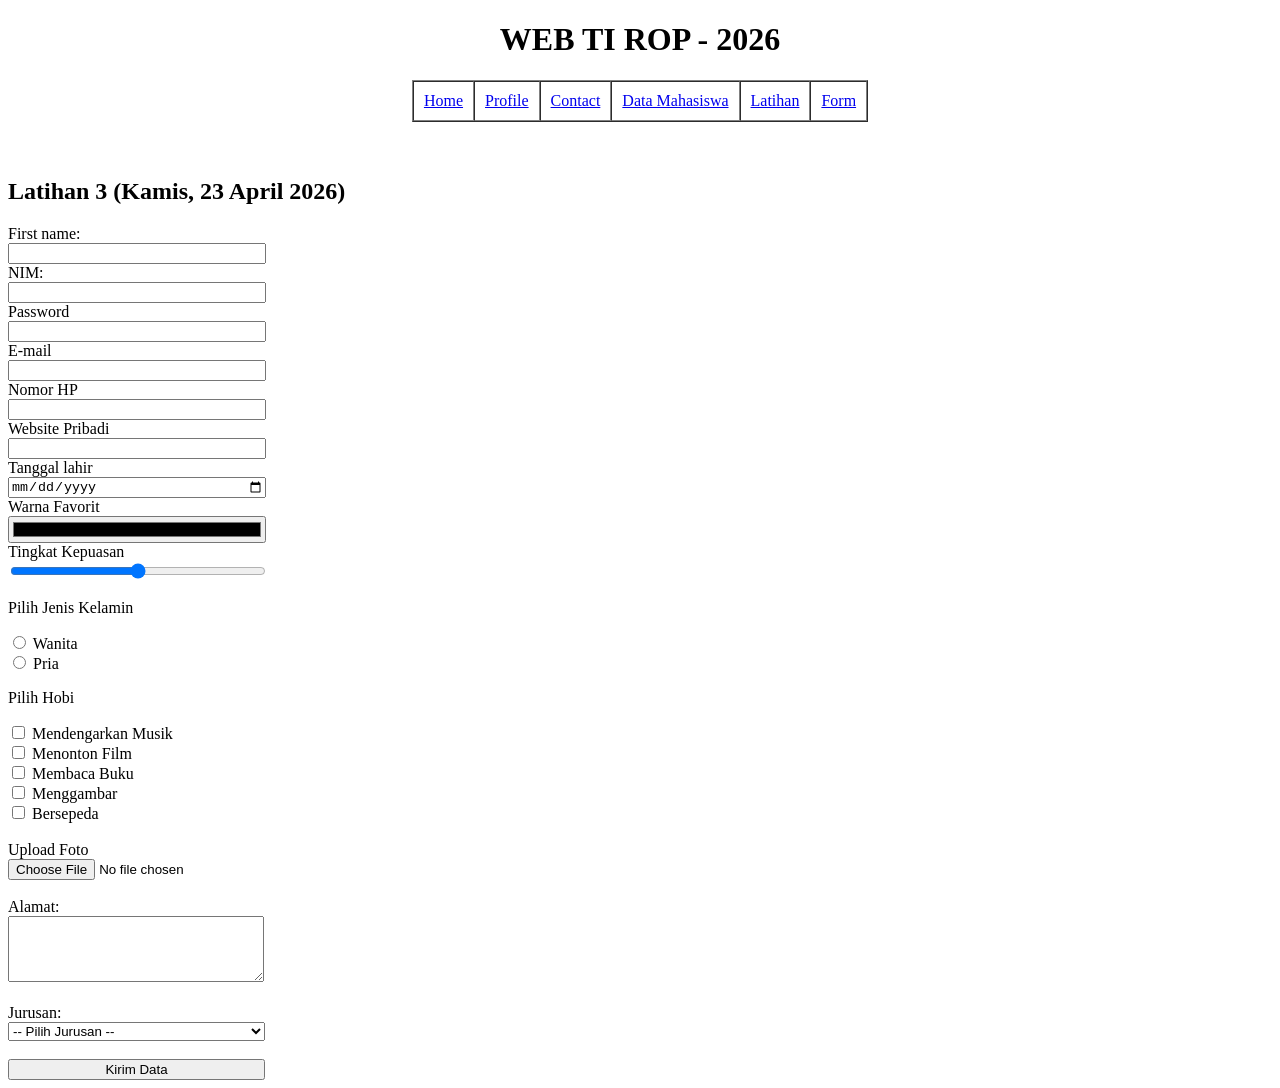
==== form.html @ 1b7f267c "update form" ====
<!DOCTYPE html>
<html lang="en">
<head>
    <meta charset="UTF-8">
    <meta name="viewport" content="width=device-width, initial-scale=1.0">
    <title>Document</title>
</head>
<body>
    <h1 align="center">
        WEB TI ROP - 2026
    </h1>
    <table border="1" align="center" cellspacing="0" cellpadding="10px">
        <tr>
            <td>
                <a href="index.html">Home</a>
            </td>
            <td>
                <a href="profile.html">Profile</a>
            </td>
            <td>
                <a href="contact.html">Contact</a>
            </td>
            <td>
                <a href="mahasiswa.html">Data Mahasiswa</a>
            </td>
            <td>
                <a href="latihan.html">Latihan</a>
            </td>
            <td>
                <a href="form.html">Form</a>
            </td>
        </tr>
    </table>
    <br><br>
    <h2>
        Latihan 3 (Kamis, 23 April 2026)
    </h2>
<form>
    <label>
        First name:
    </label>
    <br>
    <input type="text" id="fname" name="fname" style="width: 250px">
    <br>
    <label>
        NIM:
    </label>
    <br>
    <input type="number" style="width: 250px;">
    <br>
    <label>
        Password
    </label>
    <br>
    <input type="password" style="width: 250px;">
    <br>
    <label>
        E-mail
    </label>
    <br>
    <input type="email" style="width: 250px;">
    <br>
    <label>
        Nomor HP
    </label>
    <br>
    <input type="tel" style="width: 250px;">
    <br>
    <label>
        Website Pribadi
    </label>
    <br>
    <input type="url" style="width: 250px;">
    <br>
    <label>
        Tanggal lahir
    </label>
    <br>
    <input type="date" style="width: 253px;">
    <br>
    <label>
        Warna Favorit
    </label>
    <br>
    <input type="color" style="width: 258px;">
    <br>
    <label>
        Tingkat Kepuasan
    </label>
    <br>
    <input type="range" style="width: 256px;">
    <br>
    <p>
        Pilih Jenis Kelamin
    </p>
    <input type="radio" id="wanita" name="jenis kelamin" value="Wanita">
    <label for="wanita">Wanita</label>
    <br>
    <input type="radio" id="pria" name="jenis kelamin" value="Pria">
    <label for="wanita">Pria</label>
    <p>
        Pilih Hobi
    </p>
    <input type="checkbox" id="hobi1" name="hobi1" value="Musik">
    <label for="hobi1">Mendengarkan Musik</label>
    <br>
    <input type="checkbox" id="hobi2" name="hobi2" value="Film">
    <label for="hobi2">Menonton Film</label>
    <br>
    <input type="checkbox" id="hobi3" name="hobi3" value="Buku">
    <label for="hobi3">Membaca Buku</label>
    <br>
    <input type="checkbox" id="hobi4" name="hobi4" value="Gambar">
    <label for="hobi4">Menggambar</label>
    <br>
    <input type="checkbox" id="hobi5" name="hobi5" value="Olahaga">
    <label for="hobi5">Bersepeda</label>
    <br><br>
    <label>
        Upload Foto
    </label>
    <br>
    <input type="file" style="width: 250px;">
    <br><br>
    <label for="alamat">Alamat:</label><br>
    <textarea id="alamat" name="alamat" rows="4" style="width: 250px;"></textarea><br><br>

    <label for="jurusan">Jurusan:</label><br>
    <select id="jurusan" name="jurusan" style="width: 257px;">
        <option value="">-- Pilih Jurusan --</option>
        <option value="inf">Informatika</option>
        <option value="ti">Teknologi Informasi</option>
    </select><br><br>

    <input type="submit" value="Kirim Data" style="width: 257px;">
</form>
</body>
</html>
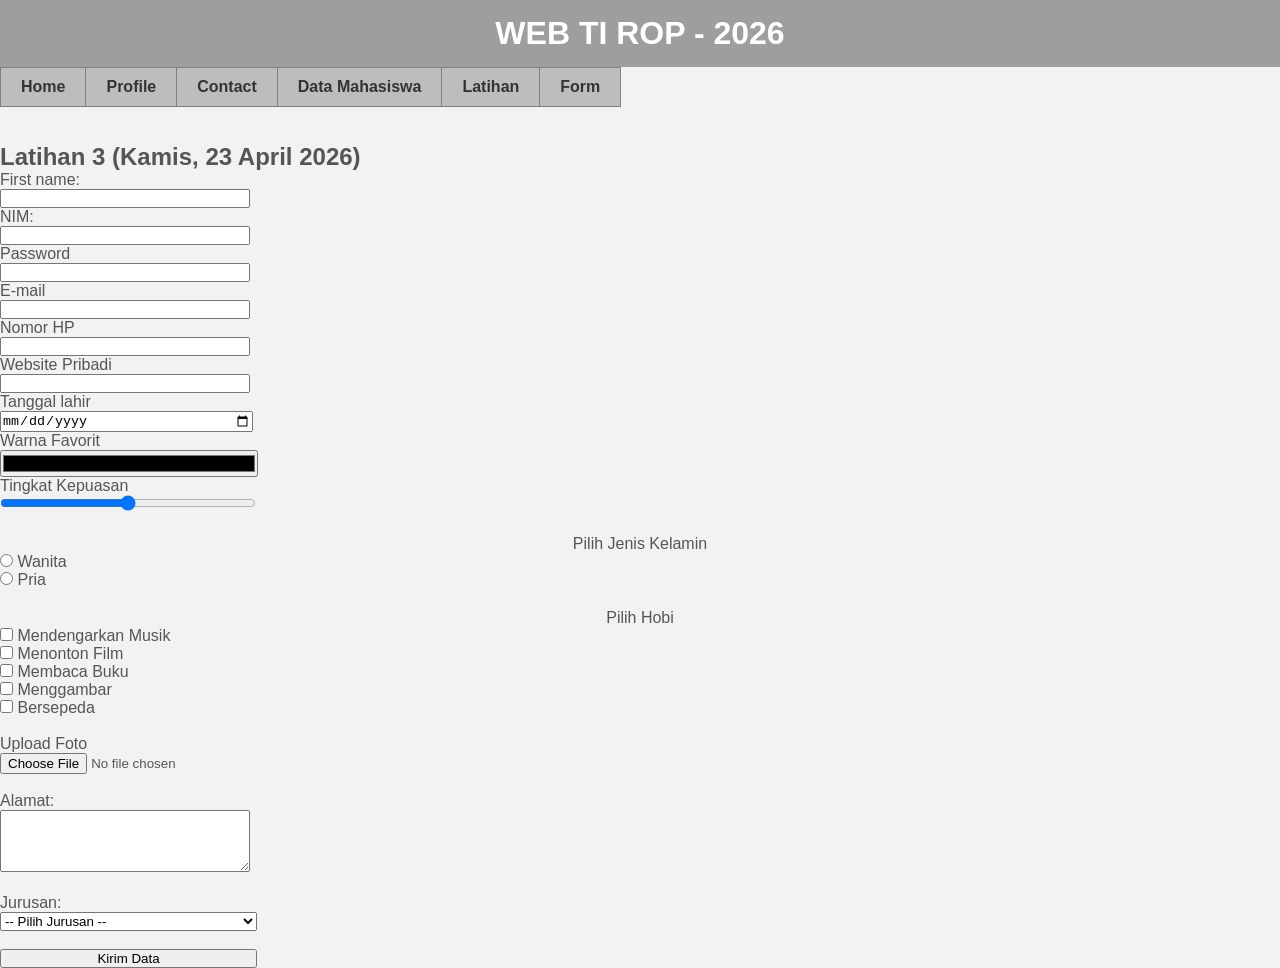
==== commit 75e5baaf: "update" ====
--- a/form.html
+++ b/form.html
@@ -4,6 +4,7 @@
     <meta charset="UTF-8">
     <meta name="viewport" content="width=device-width, initial-scale=1.0">
     <title>Document</title>
+    <link rel="stylesheet" href="assets/style.css">
 </head>
 <body>
     <h1 align="center">
--- a/assets/style.css
+++ b/assets/style.css
@@ -0,0 +1,76 @@
+/* Reset dasar */
+* {
+    margin: 0;
+    padding: 0;
+    box-sizing: border-box;
+}
+
+/* Body */
+body {
+    font-family: Arial, sans-serif;
+    background-color: #f2f2f2; /* abu sangat muda */
+    color: #555; /* abu sedang */
+}
+
+/* Judul */
+h1 {
+    background-color: #9e9e9e; /* abu medium */
+    color: #ffffff;
+    padding: 15px;
+    text-align: center;
+}
+
+/* Subjudul */
+h3 {
+    text-align: center;
+    color: #666;
+}
+
+/* Navbar */
+table {
+    background-color: #bdbdbd; /* abu terang */
+    border-collapse: collapse;
+}
+
+/* Menu */
+td {
+    padding: 10px 20px;
+}
+
+/* Link */
+a {
+    text-decoration: none;
+    color: #333; /* abu gelap (bukan hitam) */
+    font-weight: bold;
+}
+
+/* Hover */
+a:hover {
+    color: #ffffff;
+}
+
+/* Gambar */
+img {
+    border-radius: 10px;
+    border: 3px solid #aaa;
+}
+
+/* Paragraf */
+p {
+    text-align: center;
+    margin-top: 20px;
+}
+
+/* List */
+ul {
+    width: fit-content;
+    margin: 20px auto;
+    background-color: #e0e0e0;
+    padding: 15px 25px;
+    border-radius: 10px;
+    list-style: none;
+}
+
+li {
+    margin: 5px 0;
+}
